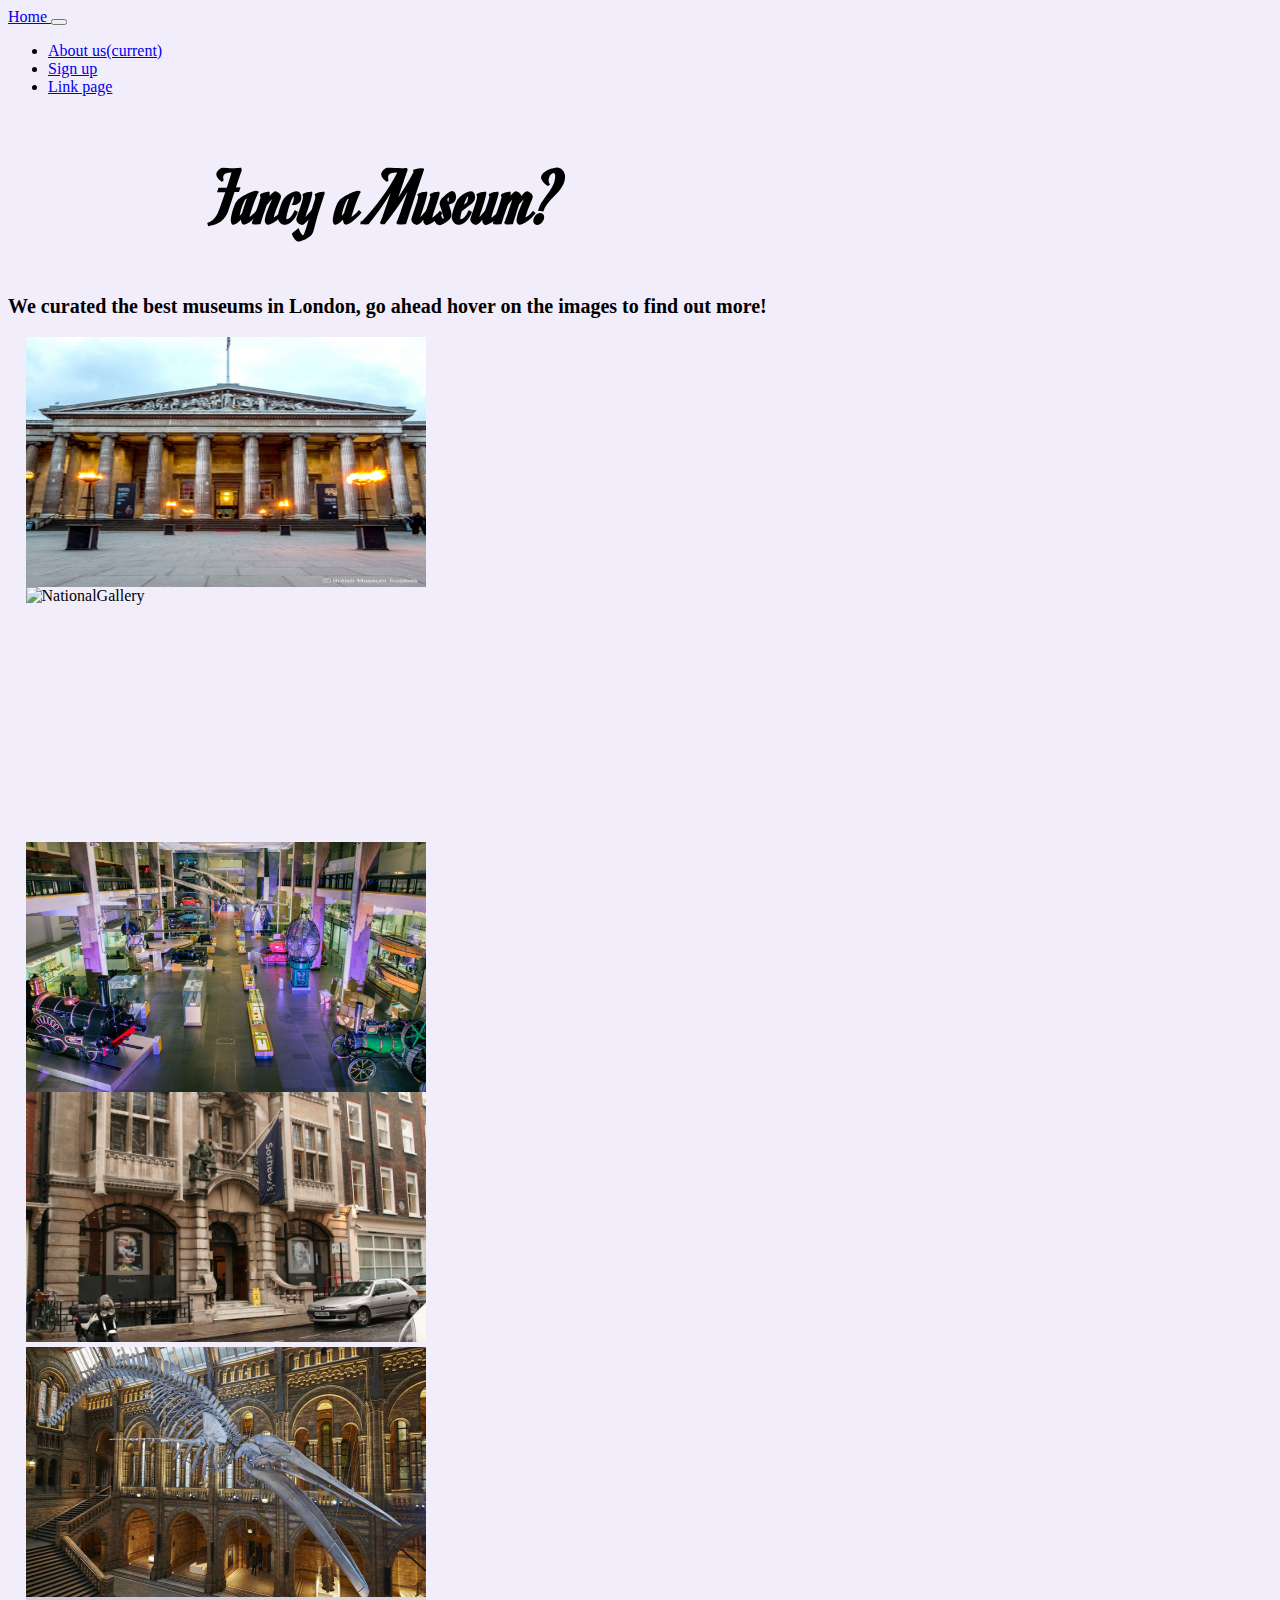
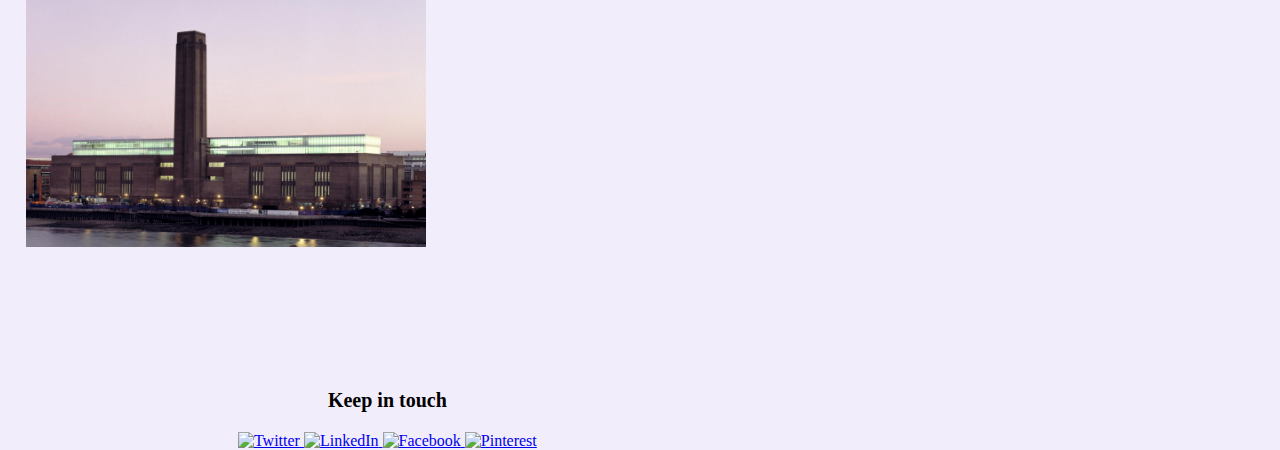
==== index.html @ 2abd31d6 "working version" ====
<!DOCTYPE html>
<html lang="en">
<head>
  <meta charset="UTF-8">
  <meta name="viewport" content="width=device-width, initial-scale=1.0">
  <meta http-equiv="X-UA-Compatible" content="ie=edge">
  <title>Document</title>
  <link href="https://fonts.googleapis.com/css?family=Romanesco" rel="stylesheet">
  <link rel="stylesheet" href="https://stackpath.bootstrapcdn.com/bootstrap/4.1.3/css/bootstrap.min.css" integrity="sha384-MCw98/SFnGE8fJT3GXwEOngsV7Zt27NXFoaoApmYm81iuXoPkFOJwJ8ERdknLPMO" crossorigin="anonymous">
  <link rel="stylesheet" href="./main.css" rel="stylesheet">
</head>

<body>
  <nav class="navbar navbar-expand-lg navbar-light bg-light">
    <a class="navbar-brand" href="index.html"> Home </a>
    <button class="navbar-toggler" type="button" data-toggle="collapse" data-target="#navbarNav" aria-controls="navbarNav" aria-expanded="false" aria-label="Toggle navigation">
      <span class="navbar-toggler-icon"></span>
    </button>
    <div class="collapse navbar-collapse" id="navbarNav">
      <ul class="navbar-nav">
        <li class="nav-item active">
          <a class="nav-link" href="Aboutus.html"> About us<span class="sr-only">(current)</span></a>
        </li>
        <li class="nav-item">
          <a class="nav-link" href="Signup.html"> Sign up</a>
        </li>
        <li class="nav-item">
          <a class="nav-link" href="Linkpage.html">Link page</a>
        </li>
      </ul>
    </div>
  </nav>
  <div>
    <h1 class="h1"> Fancy a Museum? </h1>
    <h2 class="h2"> We curated the best museums in London, go ahead hover on the images to find out more!</h2>
  </div>
  <div class="row">
    <div class="column">
      <div class="container">
        <img src="Images/Britishmuseum.jpg" alt="BrtitishMuseum" class="image" style="width:400px;height:250px">
        <div class="overlay">
          <div class="text">
            <p>British Museum: Africa, Oceania, the Americas, Egypt (including mummies), Greece</p>
          </div>
        </div>
      </div>
      <div class="container">
        <img src="Images/Nationalgallery.jpg" alt="NationalGallery" class="image" style="width:400px;height:250px">
        <div class="overlay">
          <div class="text">
            <p> British National Gallery: Courtault Impressionists from Manet to Cézanne, classical paintings</p>
          </div>
        </div>
      </div>
    </div>
    <div class="column">
      <div class="container">
        <img src="Images/Sciencemuseum.jpg" alt="sciencemuseum" class="image" style="width:400px;height:250px">
        <div class="overlay">
          <div class="text">
            <p>Science Museum: The Sun, Living with our star</p>
          </div>
        </div>
      </div>
      <div class="container">
        <img src="Images/Sothebys.jpg" alt="Sothebys" class="image" style="width:400px;height:250px">
        <div class="overlay">
          <div class="text">
            <p>Did you know that Sothebys shows its upcoming auctionned pieces? The current pieces exhibited are fine jewellery worth millions! </p>
          </div>
        </div>
      </div>
    </div>
    <div class="column">
      <div class="container">
        <img src="Images/Nationalhistory.jpg" alt="NationalHistory" class="image" style="width:400px;height:250px">
        <div class="overlay">
          <div class="text">
            <p>Top Right</p>
          </div>
        </div>
      </div>
      <div class="container">
        <img src="Images/Tatemodern.jpg" alt="TateModern" class="image" style="width:400px;height:250px">
        <div class="overlay">
          <div class="text">
            <p>Bottom Right</p>
          </div>
        </div>
      </div>
    </div>
</div>


  <div class=footer>
    <h3 class="textfooter">  Keep in touch </h3>
    <a href="https://twitter.com">
    <img title="Twitter" alt="Twitter" src="https://socialmediawidgets.files.wordpress.com/2014/03/01_twitter1.png" width="55" height="55" />
    </a>
    <a href="https://linkedin.com">
    <img title="LinkedIn" alt="LinkedIn" src="https://socialmediawidgets.files.wordpress.com/2014/03/07_linkedin1.png" width="55" height="55" />
    </a>
    <a href="https://facebook.com">
    <img title="Facebook" alt="Facebook" src="https://socialmediawidgets.files.wordpress.com/2014/03/02_facebook1.png" width="55" height="55" />
    </a>
    <a href="https://pinterest.com">
    <img title="Pinterest" alt="Pinterest" src="https://socialmediawidgets.files.wordpress.com/2014/03/13_pinterest1.png" width="55" height="55" />
    </a>
  </div>
</body>
</html>
---- main.css ----
html {
  min-height: 100%;
  overflow-y: scroll; overflow-x:hidden;
}
body {
   position: absolute;
   background-color: #f2edfb;
}
h1{
  text-align: center;
  font-family: 'Romanesco', cursive !important;
  font-size: 80px !important;
}
h2{
  text-align: center;
  font-size: 20px !important;
}

.links{
  font-size: 100px !important;
  font-family: Romanesco,cursive !important;
  color: black;
  text-align: center;
  padding: 20px;
}

.div1{
  text-align: center;
}
.div2{
  text-align: center;
}
.britishmuseum{
  font-size: 20px;
}

.nationalgallery{
  font-size: 20px
}
.tatemuseum{
  font-size: 20px
}
.sothebys{
  font-size: 20px
}
.sciencemuseum{
  font-size: 20px
}
.nationalhistory{
  font-size: 20px
}

.row{
  padding-bottom: 200px;
  margin-left:15px;
  margin-right: 100px;
}
.column{
  margin: auto;
  padding: 2.5px;
}
.column2{
  margin: auto;
  padding: 2.5px;
}

.footer {
  position: absolute;
  left: 0;
  bottom: 0;
  width: 100%;
  color: white;
  text-align: center;
}

.textfooter {
  text-align: center;
  color: black;
  font-size: 20px;
}

.div2 {
  padding-bottom: 200px;
}
.linkbody{
margin:0px;
padding:0px;
width:100%;
background-color: #dfd4e2
}

.container {
  position: relative;
}

.image {
  display: block;
  width: 100%;
  height: auto;
}

.overlay {
  position: absolute;
  top: 0;
  bottom: 0;
  left: 0;
  right: 0;
  height: 100%;
  width: 100%;
  opacity: 0;
  transition: .5s ease;
  background-color: #f2edfb;
}

.container:hover .overlay {
  opacity: 1;
}

.text {
  color: black;
  font-size: 20px;
  position: absolute;
  top: 50%;
  left: 50%;
  -webkit-transform: translate(-50%, -50%);
  -ms-transform: translate(-50%, -50%);
  transform: translate(-50%, -50%);
  text-align: center;

  .aboutus{
    background-color: ##ebcdf1;
  }

  .Judith {
     float: left;
     width: 50%;
     height: 100%;
     box-sizing: border-box;
     background-color: #ebcdf1;
     padding: 50px;
  }

  .Eve {
     float: left;
     width: 50%;
    height: 100%;
    box-sizing: border-box;
    background-color: #ebcdf1;
    padding: 50px;
  }

  .imgj {
    display: block;
    margin-left: auto;
    margin-right: auto;
    background-color: #ebcdf1;
  }

  .imge {
    display: block;
    margin-left: auto;
    margin-right: auto;
  }

  .team{
    background-color: ##ebcdf1;
  }

  .textj !important{
    margin-left: 120px;
    text-align: center;
    font-size: 15px;
  }

  .texttop{
    padding: 100px;
    text-align: center;
    font-size: 25px;
    }
  .texte !important{
    margin-left: 120;
    text-align: center;
    font-size: 15px;
  }
  .newsletter{
    background-color: ##ebcdf1;
  }

  .newstext{
    padding: 50px;
    text-align: center;
    font-size: 25px;
  }

.footer2 {
  padding:200px;
}
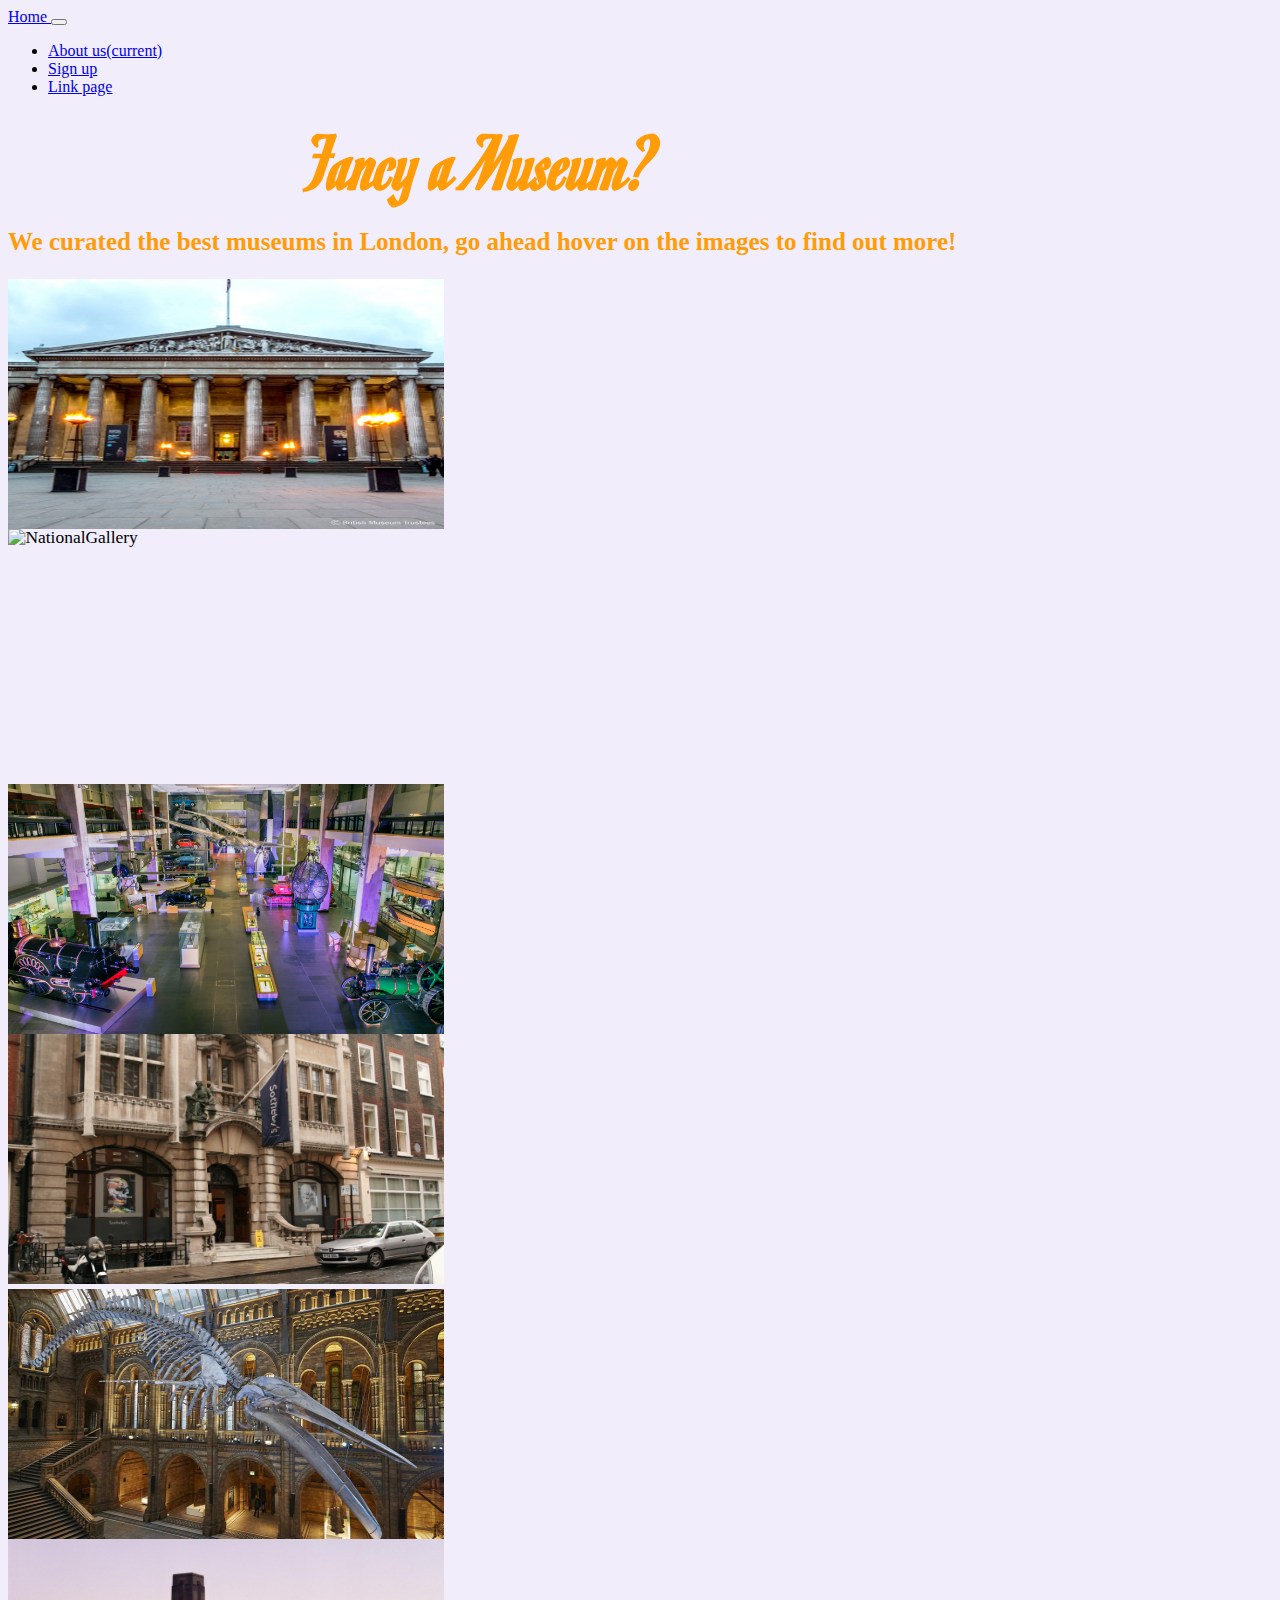
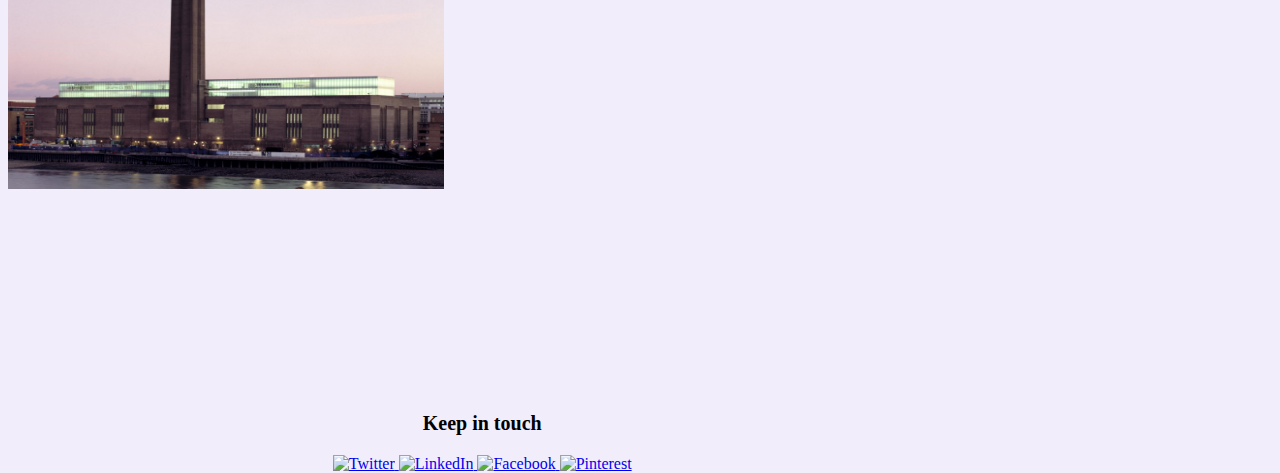
==== commit 797d4b91: "changes to main css + video added to link page" ====
--- a/index.html
+++ b/index.html
@@ -40,7 +40,7 @@
         <img src="Images/Britishmuseum.jpg" alt="BrtitishMuseum" class="image" style="width:400px;height:250px">
         <div class="overlay">
           <div class="text">
-            <p>British Museum: Africa, Oceania, the Americas, Egypt (including mummies), Greece</p>
+            <p>British Museum: Africa, Oceania, the Americas, Egypt (including mummies), Greece. Head to our links page to find out more!</p>
           </div>
         </div>
       </div>
@@ -48,7 +48,7 @@
         <img src="Images/Nationalgallery.jpg" alt="NationalGallery" class="image" style="width:400px;height:250px">
         <div class="overlay">
           <div class="text">
-            <p> British National Gallery: Courtault Impressionists from Manet to Cézanne, classical paintings</p>
+            <p> British National Gallery: Courtault Impressionists from Manet to Cézanne, classical paintings. Head to our links page to find out more!</p>
           </div>
         </div>
       </div>
@@ -58,7 +58,7 @@
         <img src="Images/Sciencemuseum.jpg" alt="sciencemuseum" class="image" style="width:400px;height:250px">
         <div class="overlay">
           <div class="text">
-            <p>Science Museum: The Sun, Living with our star</p>
+            <p>You like science or maybe you're curious? Sounds like the Science Museum is for you. Check out their latest exhibition: The Sun, Living with our star. Head to our links page to find out more!</p>
           </div>
         </div>
       </div>
@@ -66,7 +66,7 @@
         <img src="Images/Sothebys.jpg" alt="Sothebys" class="image" style="width:400px;height:250px">
         <div class="overlay">
           <div class="text">
-            <p>Did you know that Sothebys shows its upcoming auctionned pieces? The current pieces exhibited are fine jewellery worth millions! </p>
+            <p>Did you know that Sothebys shows its upcoming auctionned pieces? The current pieces exhibited is fine jewellery worth millions! Head to our links page to find out more! </p>
           </div>
         </div>
       </div>
@@ -76,7 +76,7 @@
         <img src="Images/Nationalhistory.jpg" alt="NationalHistory" class="image" style="width:400px;height:250px">
         <div class="overlay">
           <div class="text">
-            <p>Top Right</p>
+            <p>The National History is great for the people who are passionate about natural science! They have one of the largest collection of fossils and skeletons, including a whale skeletton and two giraffes. Head to our links page to find out more!</p>
           </div>
         </div>
       </div>
@@ -84,7 +84,7 @@
         <img src="Images/Tatemodern.jpg" alt="TateModern" class="image" style="width:400px;height:250px">
         <div class="overlay">
           <div class="text">
-            <p>Bottom Right</p>
+            <p>Although comtemporary art is not everyone's cup of tea, the Tate modern offers a wide range of exhbitions of sculptures, media, photography or paintings! Head to our links page to find out more! </p>
           </div>
         </div>
       </div>
--- a/main.css
+++ b/main.css
@@ -6,16 +6,21 @@
    position: absolute;
    background-color: #f2edfb;
 }
-h1{
-  text-align: center;
-  font-family: 'Romanesco', cursive !important;
-  font-size: 80px !important;
-}
-h2{
-  text-align: center;
-  font-size: 20px !important;
-}
-
+h1 {
+  text-align: center;
+  margin-top: 20px;
+  margin-bottom: 20px;
+font-family: 'Romanesco', cursive !important;
+font-size: 80px !important;
+color: #ff9c07;
+}
+
+h2 {
+  text-align: center;
+  margin-top: 20px;
+font-size: 25px !important;
+color: #ff9c07;
+}
 .links{
   font-size: 100px !important;
   font-family: Romanesco,cursive !important;
@@ -86,7 +91,7 @@
 margin:0px;
 padding:0px;
 width:100%;
-background-color: #dfd4e2
+background-color: #f2edfb;
 }
 
 .container {
@@ -96,6 +101,7 @@
 .image {
   display: block;
   width: 100%;
+  transform: scaleX(1.09);
   height: auto;
 }
 
@@ -110,6 +116,7 @@
   opacity: 0;
   transition: .5s ease;
   background-color: #f2edfb;
+  transform: ScaleX(1.02)
 }
 
 .container:hover .overlay {
@@ -117,8 +124,8 @@
 }
 
 .text {
-  color: black;
-  font-size: 20px;
+  color: orange;
+  font-size: 15px;
   position: absolute;
   top: 50%;
   left: 50%;
@@ -126,72 +133,97 @@
   -ms-transform: translate(-50%, -50%);
   transform: translate(-50%, -50%);
   text-align: center;
-
-  .aboutus{
-    background-color: ##ebcdf1;
-  }
-
-  .Judith {
-     float: left;
-     width: 50%;
-     height: 100%;
-     box-sizing: border-box;
-     background-color: #ebcdf1;
-     padding: 50px;
-  }
-
-  .Eve {
-     float: left;
-     width: 50%;
-    height: 100%;
-    box-sizing: border-box;
-    background-color: #ebcdf1;
-    padding: 50px;
-  }
-
-  .imgj {
-    display: block;
-    margin-left: auto;
-    margin-right: auto;
-    background-color: #ebcdf1;
-  }
-
-  .imge {
-    display: block;
-    margin-left: auto;
-    margin-right: auto;
-  }
-
-  .team{
-    background-color: ##ebcdf1;
-  }
-
-  .textj !important{
-    margin-left: 120px;
-    text-align: center;
-    font-size: 15px;
-  }
-
-  .texttop{
-    padding: 100px;
-    text-align: center;
-    font-size: 25px;
-    }
-  .texte !important{
-    margin-left: 120;
-    text-align: center;
-    font-size: 15px;
-  }
-  .newsletter{
-    background-color: ##ebcdf1;
-  }
-
-  .newstext{
-    padding: 50px;
-    text-align: center;
-    font-size: 25px;
-  }
-
-.footer2 {
-  padding:200px;
-}
+}
+
+.video {
+  margin-left: 420px;
+}
+
+.textice {
+  color: black;
+}
+.team{
+  background-color: #ebcdf1;
+  padding-bottom: 10px;
+
+}
+
+
+.textj{
+  margin-left: 120px;
+  text-align: center;
+  font-size: 15px;
+}
+
+.texte{
+  margin-left: 120;
+  text-align: center;
+  font-size: 15px;
+}
+
+.texttop{
+  padding: 100px;
+  text-align: center;
+  font-size: 25px;
+}
+
+.footer {
+ position: relative;
+ left: 0;
+ bottom: 0;
+ width: 100%;
+ color: white;
+ text-align: center;
+}
+
+.textfooter {
+  color: black;
+
+}
+
+.newsletter {
+background-color: #f2edfb;
+}
+
+.newstext{
+  padding: 50px;
+  text-align: center;
+  font-size: 25px;
+}
+.form{
+  margin-bottom: 20px;
+}
+.Judith {
+   float: left;
+   width: 50%;
+   height: 100%;
+   box-sizing: border-box;
+   background-color: #ebcdf1;
+   padding: 50px;
+}
+
+.Eve {
+   float: left;
+   width: 50%;
+  height: 100%;
+  box-sizing: border-box;
+  background-color: #ebcdf1;
+  padding: 50px;
+}
+
+.imgj {
+  display: block;
+  margin-left: auto;
+  margin-right: auto;
+  background-color: #ebcdf1;
+}
+
+.imge {
+  display: block;
+  margin-left: auto;
+  margin-right: auto;
+}
+
+.aboutus{
+  background-color: #f2edfb;
+}
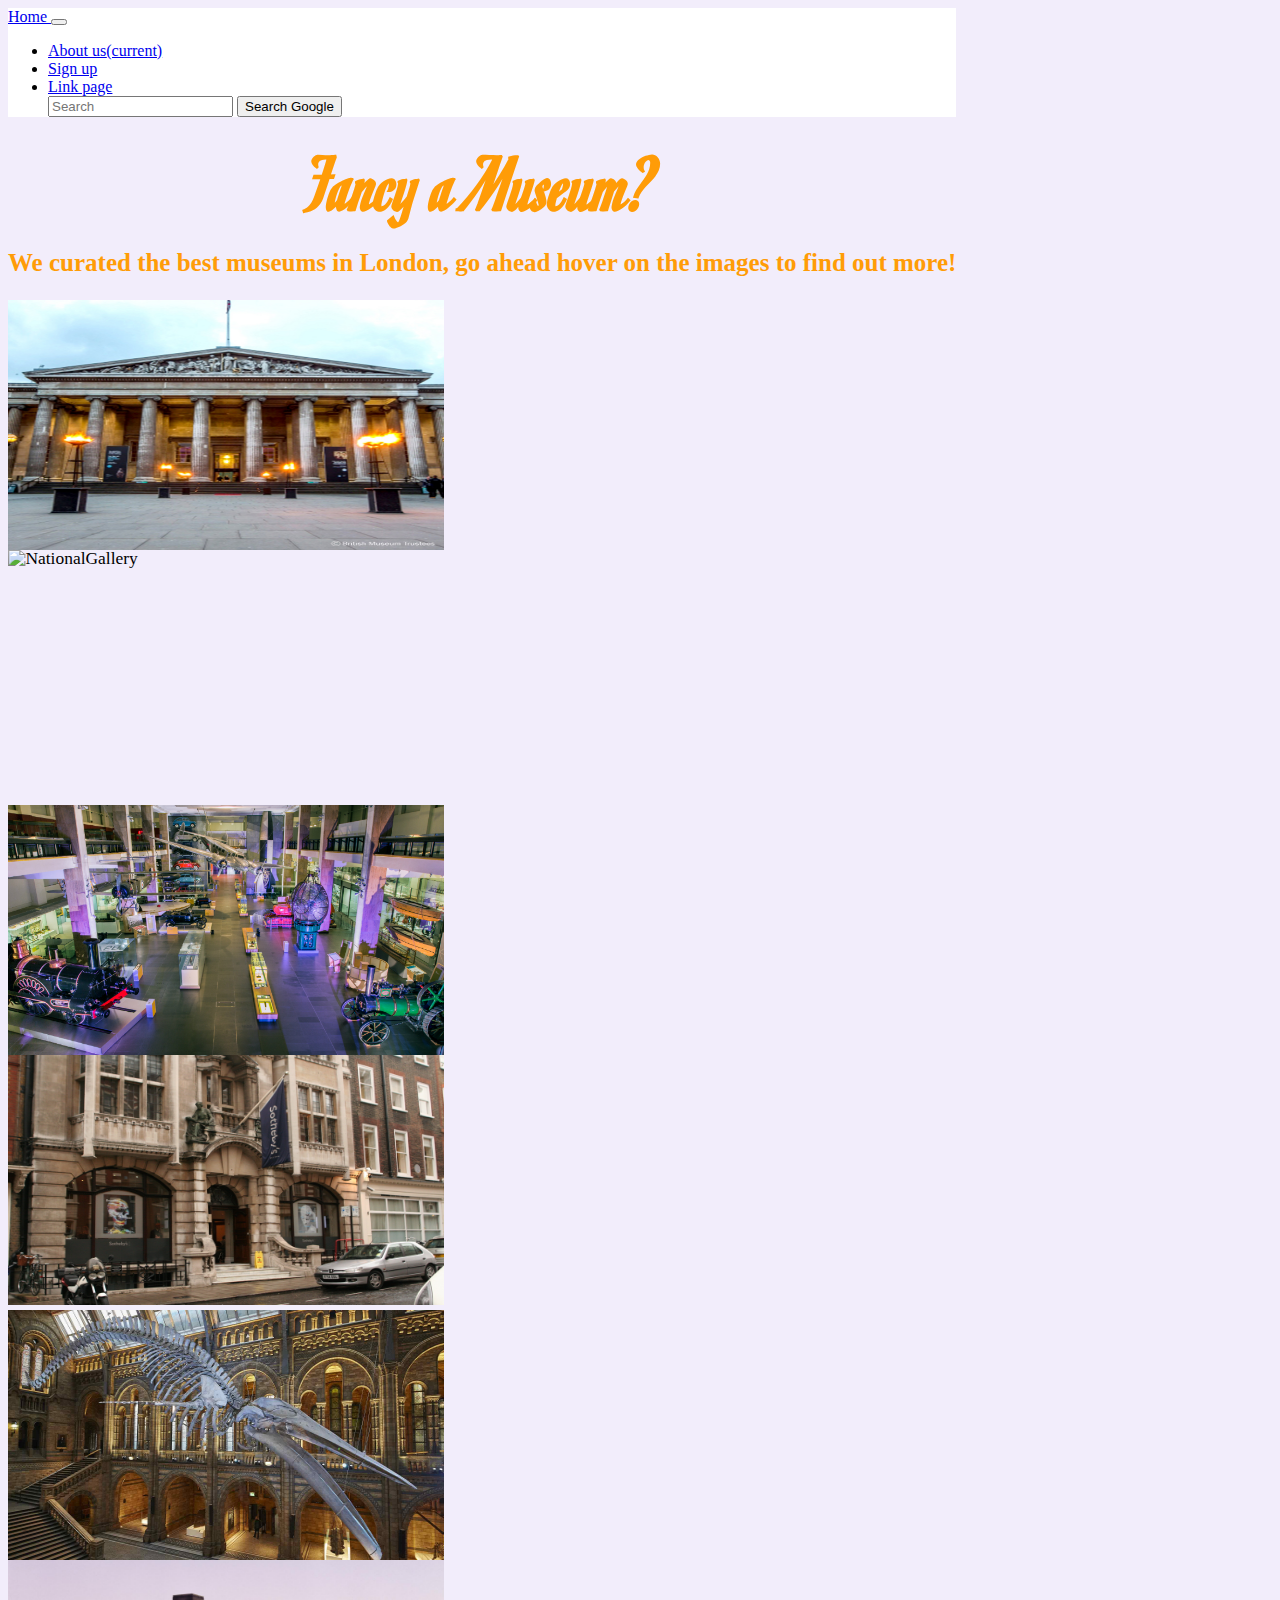
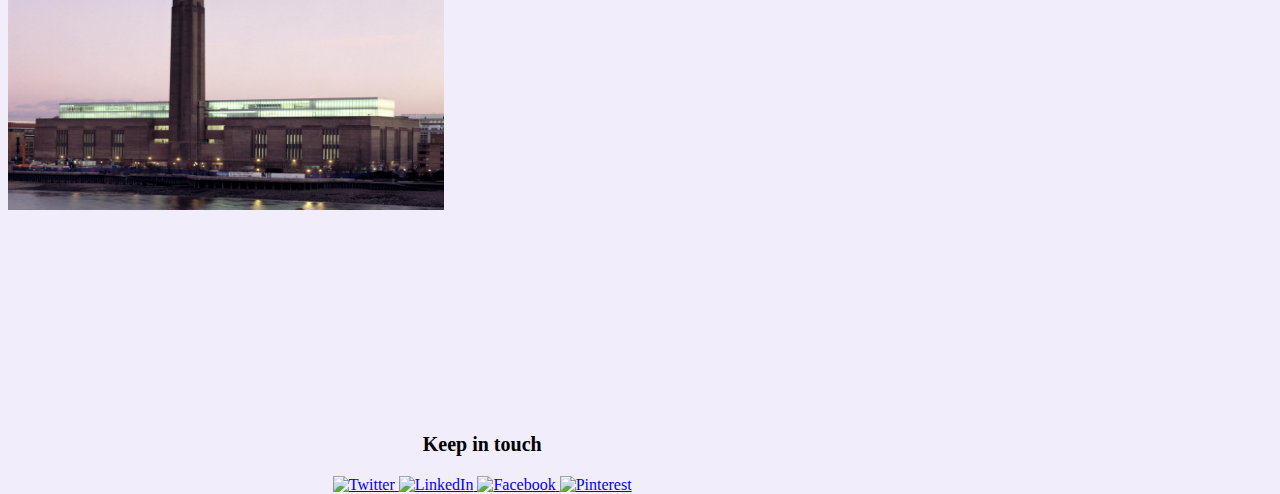
==== commit 25c04cb1: "google search button" ====
--- a/index.html
+++ b/index.html
@@ -6,6 +6,7 @@
   <meta http-equiv="X-UA-Compatible" content="ie=edge">
   <title>Document</title>
   <link href="https://fonts.googleapis.com/css?family=Romanesco" rel="stylesheet">
+  <script src="./js/jquery-3.3.1.min.js" charset="utf-8"></script>
   <link rel="stylesheet" href="https://stackpath.bootstrapcdn.com/bootstrap/4.1.3/css/bootstrap.min.css" integrity="sha384-MCw98/SFnGE8fJT3GXwEOngsV7Zt27NXFoaoApmYm81iuXoPkFOJwJ8ERdknLPMO" crossorigin="anonymous">
   <link rel="stylesheet" href="./main.css" rel="stylesheet">
 </head>
@@ -27,6 +28,10 @@
         <li class="nav-item">
           <a class="nav-link" href="Linkpage.html">Link page</a>
         </li>
+        <form class="form-inline my-2 my-lg-0">
+          <input id="googleSearchInput" class="form-control mr-sm-2" type="text" placeholder="Search" aria-label="Search">
+          <button id="googleSearchBtn" class="btn btn-outline-success my-2 my-sm-0" type="submit">Search Google</button>
+        </form>
       </ul>
     </div>
   </nav>
--- a/main.css
+++ b/main.css
@@ -20,6 +20,10 @@
   margin-top: 20px;
 font-size: 25px !important;
 color: #ff9c07;
+}
+
+.navbar {
+  background: white;
 }
 .links{
   font-size: 100px !important;
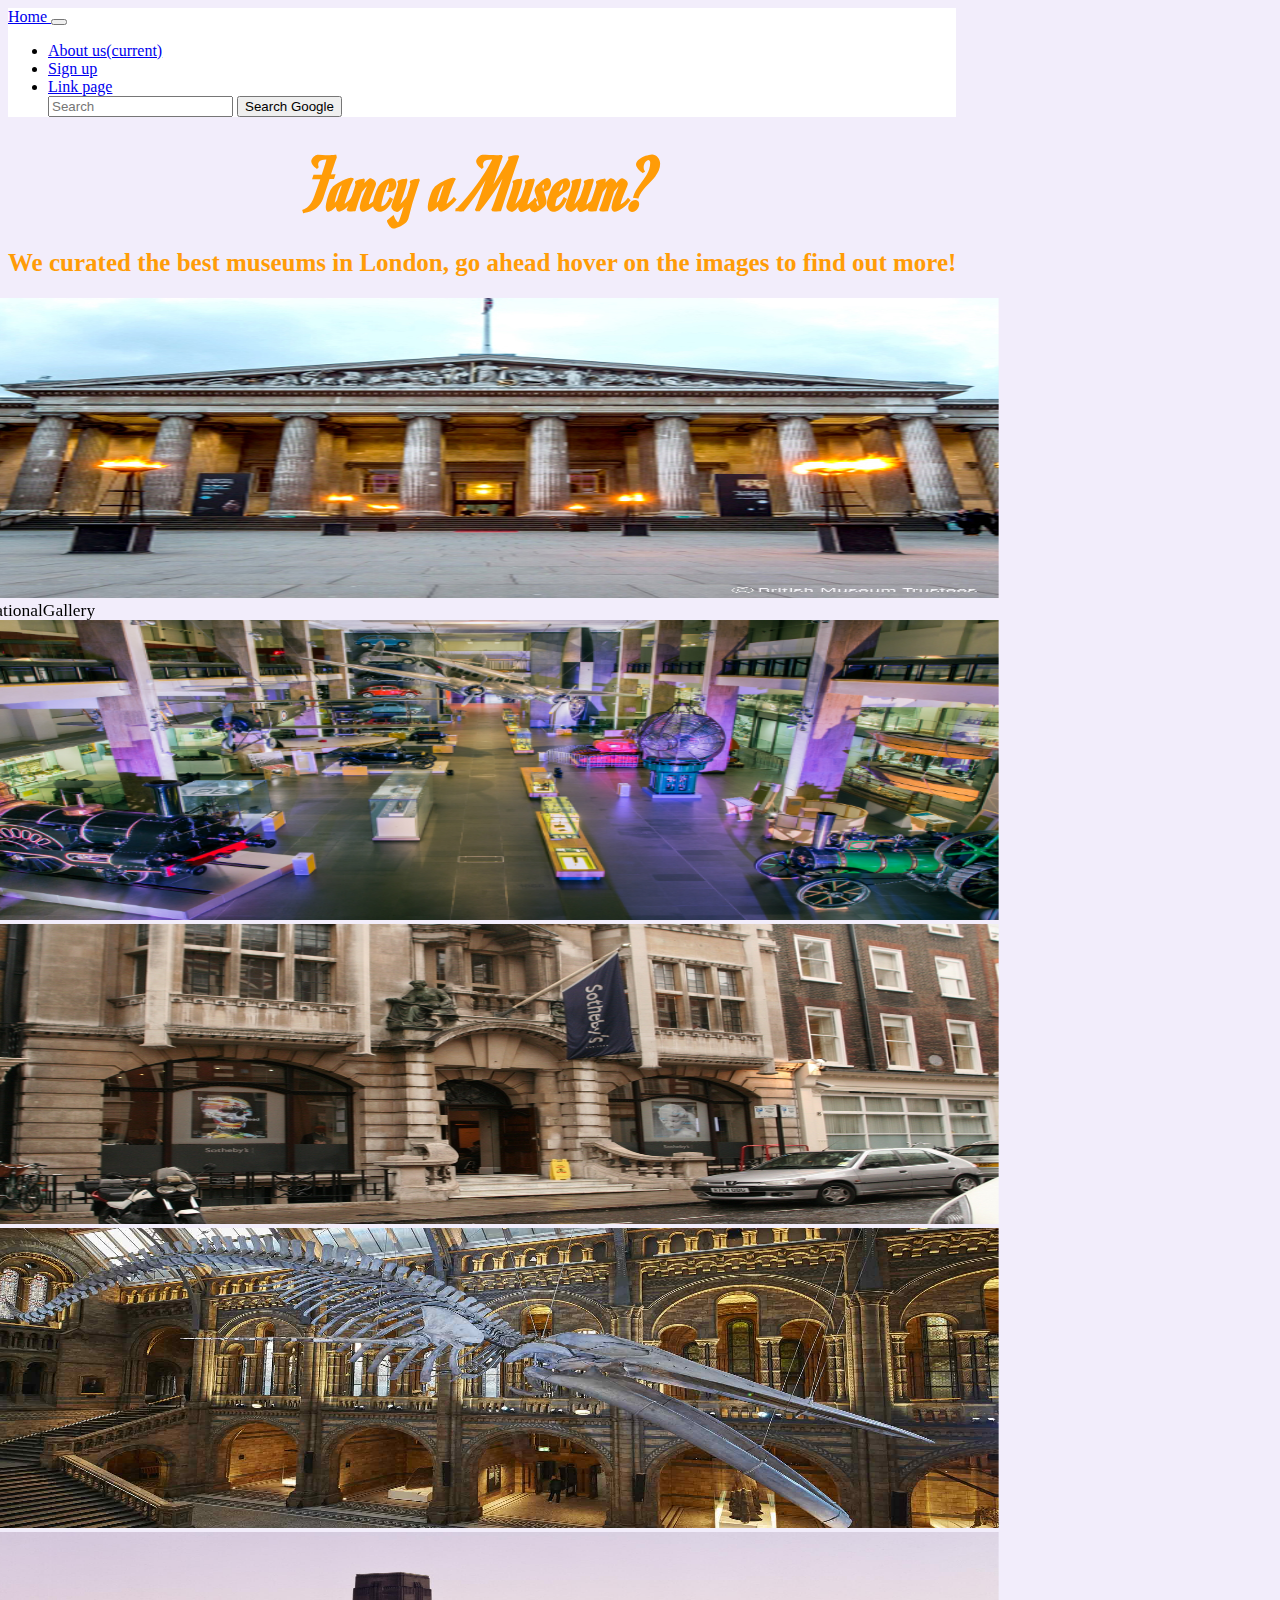
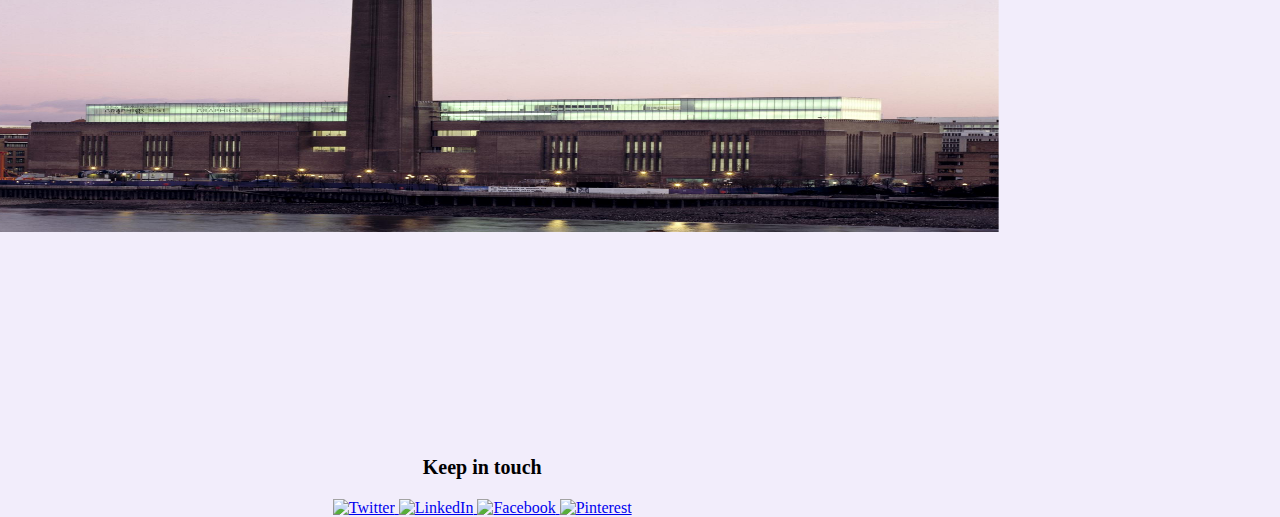
==== commit d5840931: "right border fixed" ====
--- a/index.html
+++ b/index.html
@@ -5,14 +5,15 @@
   <meta name="viewport" content="width=device-width, initial-scale=1.0">
   <meta http-equiv="X-UA-Compatible" content="ie=edge">
   <title>Document</title>
+  <script src="js/jquery-3.3.1.min.js" charset="utf-8"></script>
   <link href="https://fonts.googleapis.com/css?family=Romanesco" rel="stylesheet">
-  <script src="./js/jquery-3.3.1.min.js" charset="utf-8"></script>
   <link rel="stylesheet" href="https://stackpath.bootstrapcdn.com/bootstrap/4.1.3/css/bootstrap.min.css" integrity="sha384-MCw98/SFnGE8fJT3GXwEOngsV7Zt27NXFoaoApmYm81iuXoPkFOJwJ8ERdknLPMO" crossorigin="anonymous">
   <link rel="stylesheet" href="./main.css" rel="stylesheet">
+  <script src="js/app.js" charset="utf-8"></script>
 </head>
 
 <body>
-  <nav class="navbar navbar-expand-lg navbar-light bg-light">
+  <nav id="navbarnav" class="navbar navbar-expand-lg navbar-light bg-light">
     <a class="navbar-brand" href="index.html"> Home </a>
     <button class="navbar-toggler" type="button" data-toggle="collapse" data-target="#navbarNav" aria-controls="navbarNav" aria-expanded="false" aria-label="Toggle navigation">
       <span class="navbar-toggler-icon"></span>
@@ -39,54 +40,50 @@
     <h1 class="h1"> Fancy a Museum? </h1>
     <h2 class="h2"> We curated the best museums in London, go ahead hover on the images to find out more!</h2>
   </div>
-  <div class="row">
-    <div class="column">
-      <div class="container">
-        <img src="Images/Britishmuseum.jpg" alt="BrtitishMuseum" class="image" style="width:400px;height:250px">
+  <div class="container-fluid">
+    <div class="row">
+      <div class="col-4 image" style="margin:auto">
+        <img src="Images/Britishmuseum.jpg" alt="BrtitishMuseum" class="img-fluid" style="height:300px;width:100%;">
         <div class="overlay">
           <div class="text">
             <p>British Museum: Africa, Oceania, the Americas, Egypt (including mummies), Greece. Head to our links page to find out more!</p>
           </div>
         </div>
       </div>
-      <div class="container">
-        <img src="Images/Nationalgallery.jpg" alt="NationalGallery" class="image" style="width:400px;height:250px">
+      <div class="col-4 image" style="margin:auto">
+        <img src="Images/Nationalgallery.jpg" alt="NationalGallery" class="img-fluid" style="height:300px;width:100%;">
         <div class="overlay">
           <div class="text">
             <p> British National Gallery: Courtault Impressionists from Manet to Cézanne, classical paintings. Head to our links page to find out more!</p>
           </div>
         </div>
       </div>
-    </div>
-    <div class="column">
-      <div class="container">
-        <img src="Images/Sciencemuseum.jpg" alt="sciencemuseum" class="image" style="width:400px;height:250px">
+      <div class="col-4 image" style="margin:auto">
+        <img src="Images/Sciencemuseum.jpg" alt="sciencemuseum" class="img-fluid" style="height:300px;width:100%;">
         <div class="overlay">
           <div class="text">
             <p>You like science or maybe you're curious? Sounds like the Science Museum is for you. Check out their latest exhibition: The Sun, Living with our star. Head to our links page to find out more!</p>
           </div>
         </div>
       </div>
-      <div class="container">
-        <img src="Images/Sothebys.jpg" alt="Sothebys" class="image" style="width:400px;height:250px">
+      <div class="col-4 image" style="margin:auto">
+        <img src="Images/Sothebys.jpg" alt="Sothebys" class="img-fluid" style="height:300px;width:100%;">
         <div class="overlay">
           <div class="text">
             <p>Did you know that Sothebys shows its upcoming auctionned pieces? The current pieces exhibited is fine jewellery worth millions! Head to our links page to find out more! </p>
           </div>
         </div>
       </div>
-    </div>
-    <div class="column">
-      <div class="container">
-        <img src="Images/Nationalhistory.jpg" alt="NationalHistory" class="image" style="width:400px;height:250px">
+      <div class="col-4 image" style="margin:auto">
+        <img src="Images/Nationalhistory.jpg" alt="NationalHistory" class="img-fluid" style="height:300px;width:100%;">
         <div class="overlay">
           <div class="text">
             <p>The National History is great for the people who are passionate about natural science! They have one of the largest collection of fossils and skeletons, including a whale skeletton and two giraffes. Head to our links page to find out more!</p>
           </div>
         </div>
       </div>
-      <div class="container">
-        <img src="Images/Tatemodern.jpg" alt="TateModern" class="image" style="width:400px;height:250px">
+      <div class="col-4 image" style="margin:auto">
+        <img src="Images/Tatemodern.jpg" alt="TateModern" class="img-fluid" style="height:300px;width:100%;">
         <div class="overlay">
           <div class="text">
             <p>Although comtemporary art is not everyone's cup of tea, the Tate modern offers a wide range of exhbitions of sculptures, media, photography or paintings! Head to our links page to find out more! </p>
@@ -94,22 +91,22 @@
         </div>
       </div>
     </div>
-</div>
+  </div>
 
 
   <div class=footer>
     <h3 class="textfooter">  Keep in touch </h3>
     <a href="https://twitter.com">
-    <img title="Twitter" alt="Twitter" src="https://socialmediawidgets.files.wordpress.com/2014/03/01_twitter1.png" width="55" height="55" />
+      <img title="Twitter" alt="Twitter" src="https://socialmediawidgets.files.wordpress.com/2014/03/01_twitter1.png" width="55" height="55" />
     </a>
     <a href="https://linkedin.com">
-    <img title="LinkedIn" alt="LinkedIn" src="https://socialmediawidgets.files.wordpress.com/2014/03/07_linkedin1.png" width="55" height="55" />
+      <img title="LinkedIn" alt="LinkedIn" src="https://socialmediawidgets.files.wordpress.com/2014/03/07_linkedin1.png" width="55" height="55" />
     </a>
     <a href="https://facebook.com">
-    <img title="Facebook" alt="Facebook" src="https://socialmediawidgets.files.wordpress.com/2014/03/02_facebook1.png" width="55" height="55" />
+      <img title="Facebook" alt="Facebook" src="https://socialmediawidgets.files.wordpress.com/2014/03/02_facebook1.png" width="55" height="55" />
     </a>
     <a href="https://pinterest.com">
-    <img title="Pinterest" alt="Pinterest" src="https://socialmediawidgets.files.wordpress.com/2014/03/13_pinterest1.png" width="55" height="55" />
+      <img title="Pinterest" alt="Pinterest" src="https://socialmediawidgets.files.wordpress.com/2014/03/13_pinterest1.png" width="55" height="55" />
     </a>
   </div>
 </body>
--- a/main.css
+++ b/main.css
@@ -22,8 +22,8 @@
 color: #ff9c07;
 }
 
-.navbar {
-  background: white;
+#navbarnav{
+  background: white !important;
 }
 .links{
   font-size: 100px !important;
@@ -61,8 +61,8 @@
 
 .row{
   padding-bottom: 200px;
-  margin-left:15px;
-  margin-right: 100px;
+  /* margin-left:15px;
+  margin-right: 100px; */
 }
 .column{
   margin: auto;
@@ -115,15 +115,14 @@
   bottom: 0;
   left: 0;
   right: 0;
-  height: 100%;
+  height: 300px;
   width: 100%;
   opacity: 0;
   transition: .5s ease;
   background-color: #f2edfb;
-  transform: ScaleX(1.02)
-}
-
-.container:hover .overlay {
+}
+
+.image:hover .overlay {
   opacity: 1;
 }
 
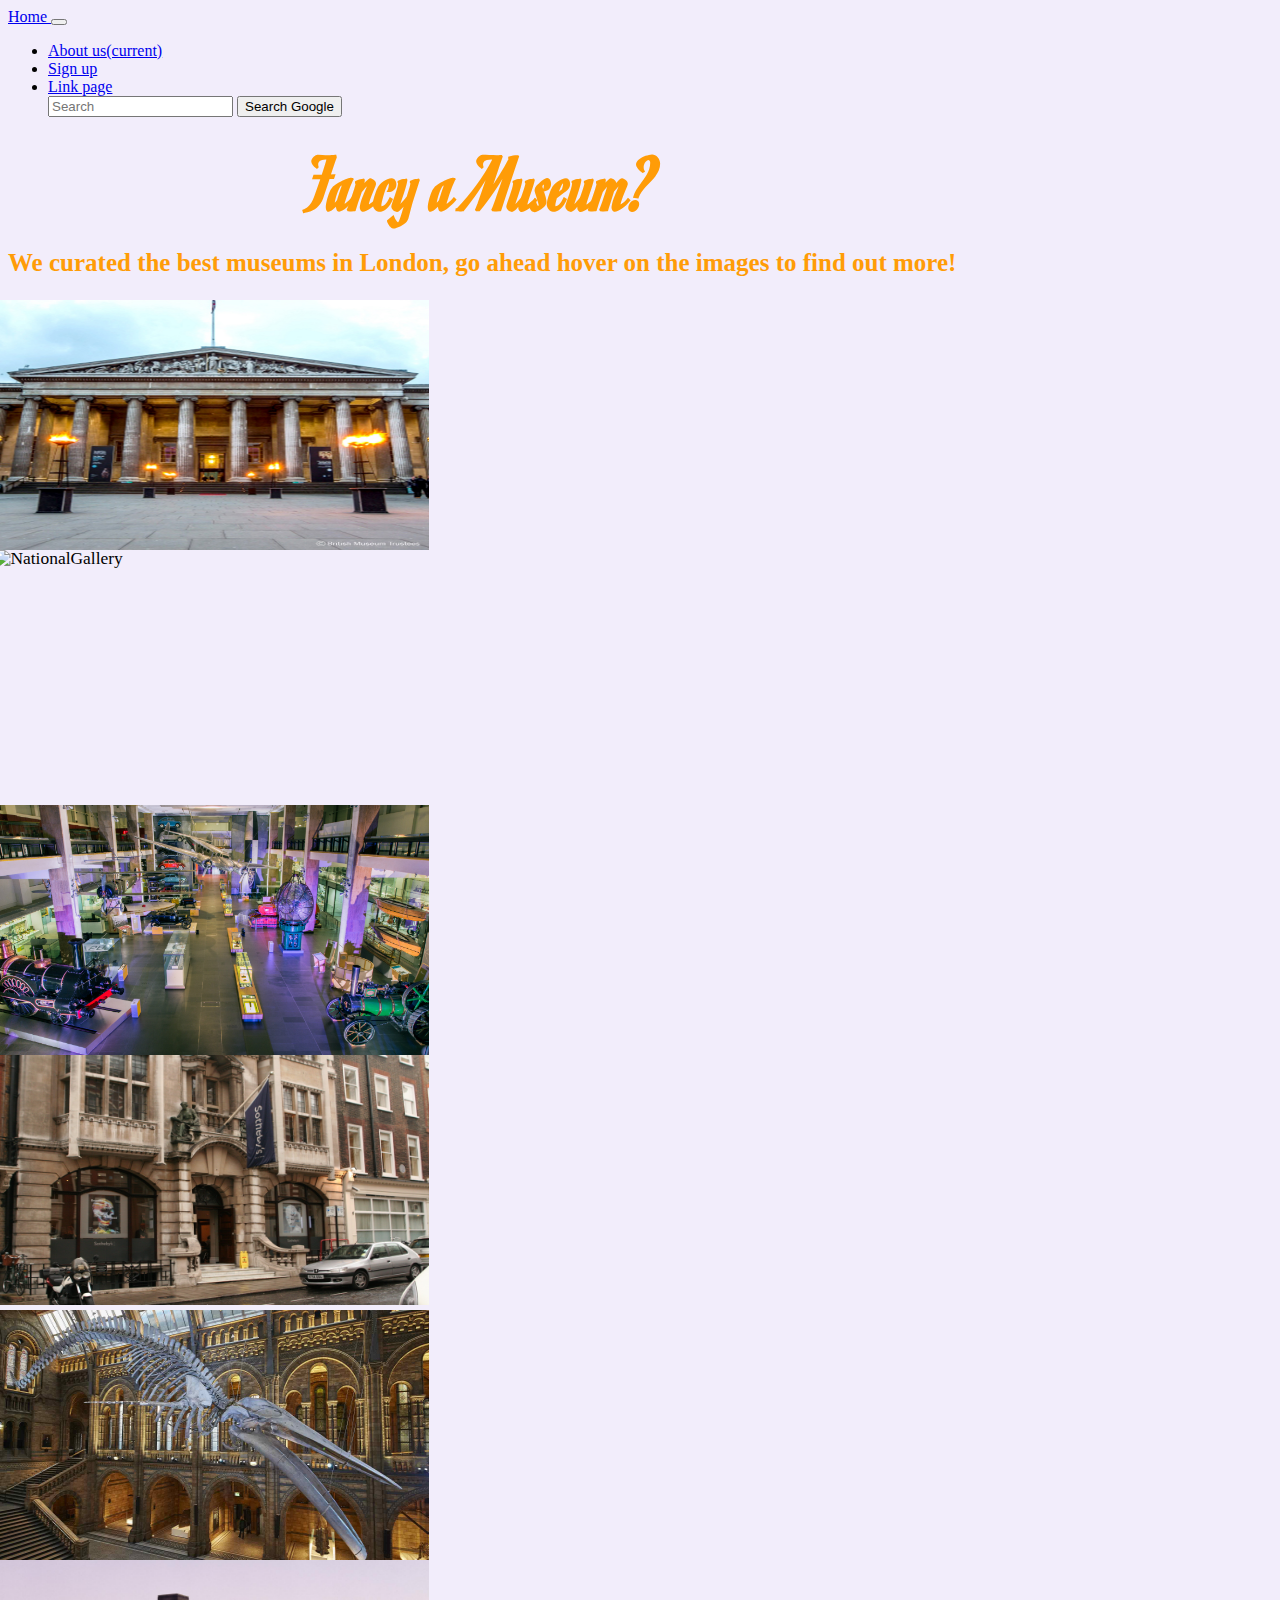
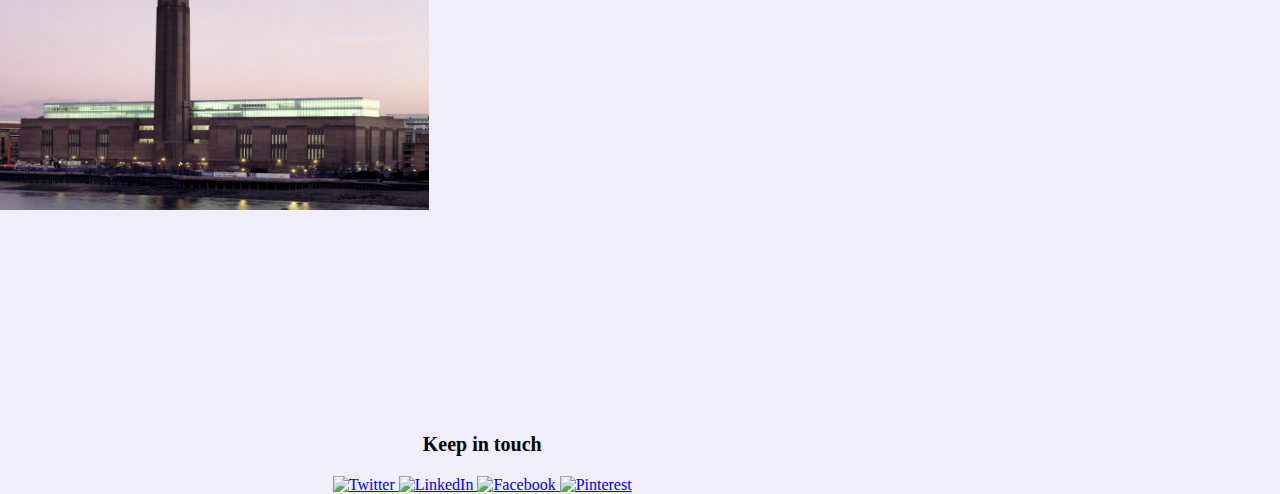
==== commit 3299932f: "rfb" ====
--- a/index.html
+++ b/index.html
@@ -5,15 +5,14 @@
   <meta name="viewport" content="width=device-width, initial-scale=1.0">
   <meta http-equiv="X-UA-Compatible" content="ie=edge">
   <title>Document</title>
-  <script src="js/jquery-3.3.1.min.js" charset="utf-8"></script>
   <link href="https://fonts.googleapis.com/css?family=Romanesco" rel="stylesheet">
+  <script src="./js/jquery-3.3.1.min.js" charset="utf-8"></script>
   <link rel="stylesheet" href="https://stackpath.bootstrapcdn.com/bootstrap/4.1.3/css/bootstrap.min.css" integrity="sha384-MCw98/SFnGE8fJT3GXwEOngsV7Zt27NXFoaoApmYm81iuXoPkFOJwJ8ERdknLPMO" crossorigin="anonymous">
   <link rel="stylesheet" href="./main.css" rel="stylesheet">
-  <script src="js/app.js" charset="utf-8"></script>
 </head>
 
 <body>
-  <nav id="navbarnav" class="navbar navbar-expand-lg navbar-light bg-light">
+  <nav class="navbar navbar-expand-lg navbar-light bg-light">
     <a class="navbar-brand" href="index.html"> Home </a>
     <button class="navbar-toggler" type="button" data-toggle="collapse" data-target="#navbarNav" aria-controls="navbarNav" aria-expanded="false" aria-label="Toggle navigation">
       <span class="navbar-toggler-icon"></span>
@@ -40,50 +39,54 @@
     <h1 class="h1"> Fancy a Museum? </h1>
     <h2 class="h2"> We curated the best museums in London, go ahead hover on the images to find out more!</h2>
   </div>
-  <div class="container-fluid">
-    <div class="row">
-      <div class="col-4 image" style="margin:auto">
-        <img src="Images/Britishmuseum.jpg" alt="BrtitishMuseum" class="img-fluid" style="height:300px;width:100%;">
+  <div class="row">
+    <div class="column">
+      <div class="container">
+        <img src="Images/Britishmuseum.jpg" alt="BrtitishMuseum" class="image" style="width:400px;height:250px">
         <div class="overlay">
           <div class="text">
             <p>British Museum: Africa, Oceania, the Americas, Egypt (including mummies), Greece. Head to our links page to find out more!</p>
           </div>
         </div>
       </div>
-      <div class="col-4 image" style="margin:auto">
-        <img src="Images/Nationalgallery.jpg" alt="NationalGallery" class="img-fluid" style="height:300px;width:100%;">
+      <div class="container">
+        <img src="Images/Nationalgallery.jpg" alt="NationalGallery" class="image" style="width:400px;height:250px">
         <div class="overlay">
           <div class="text">
             <p> British National Gallery: Courtault Impressionists from Manet to Cézanne, classical paintings. Head to our links page to find out more!</p>
           </div>
         </div>
       </div>
-      <div class="col-4 image" style="margin:auto">
-        <img src="Images/Sciencemuseum.jpg" alt="sciencemuseum" class="img-fluid" style="height:300px;width:100%;">
+    </div>
+    <div class="column">
+      <div class="container">
+        <img src="Images/Sciencemuseum.jpg" alt="sciencemuseum" class="image" style="width:400px;height:250px">
         <div class="overlay">
           <div class="text">
             <p>You like science or maybe you're curious? Sounds like the Science Museum is for you. Check out their latest exhibition: The Sun, Living with our star. Head to our links page to find out more!</p>
           </div>
         </div>
       </div>
-      <div class="col-4 image" style="margin:auto">
-        <img src="Images/Sothebys.jpg" alt="Sothebys" class="img-fluid" style="height:300px;width:100%;">
+      <div class="container">
+        <img src="Images/Sothebys.jpg" alt="Sothebys" class="image" style="width:400px;height:250px">
         <div class="overlay">
           <div class="text">
             <p>Did you know that Sothebys shows its upcoming auctionned pieces? The current pieces exhibited is fine jewellery worth millions! Head to our links page to find out more! </p>
           </div>
         </div>
       </div>
-      <div class="col-4 image" style="margin:auto">
-        <img src="Images/Nationalhistory.jpg" alt="NationalHistory" class="img-fluid" style="height:300px;width:100%;">
+    </div>
+    <div class="column">
+      <div class="container">
+        <img src="Images/Nationalhistory.jpg" alt="NationalHistory" class="image" style="width:400px;height:250px">
         <div class="overlay">
           <div class="text">
             <p>The National History is great for the people who are passionate about natural science! They have one of the largest collection of fossils and skeletons, including a whale skeletton and two giraffes. Head to our links page to find out more!</p>
           </div>
         </div>
       </div>
-      <div class="col-4 image" style="margin:auto">
-        <img src="Images/Tatemodern.jpg" alt="TateModern" class="img-fluid" style="height:300px;width:100%;">
+      <div class="container">
+        <img src="Images/Tatemodern.jpg" alt="TateModern" class="image" style="width:400px;height:250px">
         <div class="overlay">
           <div class="text">
             <p>Although comtemporary art is not everyone's cup of tea, the Tate modern offers a wide range of exhbitions of sculptures, media, photography or paintings! Head to our links page to find out more! </p>
@@ -91,22 +94,23 @@
         </div>
       </div>
     </div>
-  </div>
+</div>
+<!-- Testing commits -->
 
 
   <div class=footer>
     <h3 class="textfooter">  Keep in touch </h3>
     <a href="https://twitter.com">
-      <img title="Twitter" alt="Twitter" src="https://socialmediawidgets.files.wordpress.com/2014/03/01_twitter1.png" width="55" height="55" />
+    <img title="Twitter" alt="Twitter" src="https://socialmediawidgets.files.wordpress.com/2014/03/01_twitter1.png" width="55" height="55" />
     </a>
     <a href="https://linkedin.com">
-      <img title="LinkedIn" alt="LinkedIn" src="https://socialmediawidgets.files.wordpress.com/2014/03/07_linkedin1.png" width="55" height="55" />
+    <img title="LinkedIn" alt="LinkedIn" src="https://socialmediawidgets.files.wordpress.com/2014/03/07_linkedin1.png" width="55" height="55" />
     </a>
     <a href="https://facebook.com">
-      <img title="Facebook" alt="Facebook" src="https://socialmediawidgets.files.wordpress.com/2014/03/02_facebook1.png" width="55" height="55" />
+    <img title="Facebook" alt="Facebook" src="https://socialmediawidgets.files.wordpress.com/2014/03/02_facebook1.png" width="55" height="55" />
     </a>
     <a href="https://pinterest.com">
-      <img title="Pinterest" alt="Pinterest" src="https://socialmediawidgets.files.wordpress.com/2014/03/13_pinterest1.png" width="55" height="55" />
+    <img title="Pinterest" alt="Pinterest" src="https://socialmediawidgets.files.wordpress.com/2014/03/13_pinterest1.png" width="55" height="55" />
     </a>
   </div>
 </body>
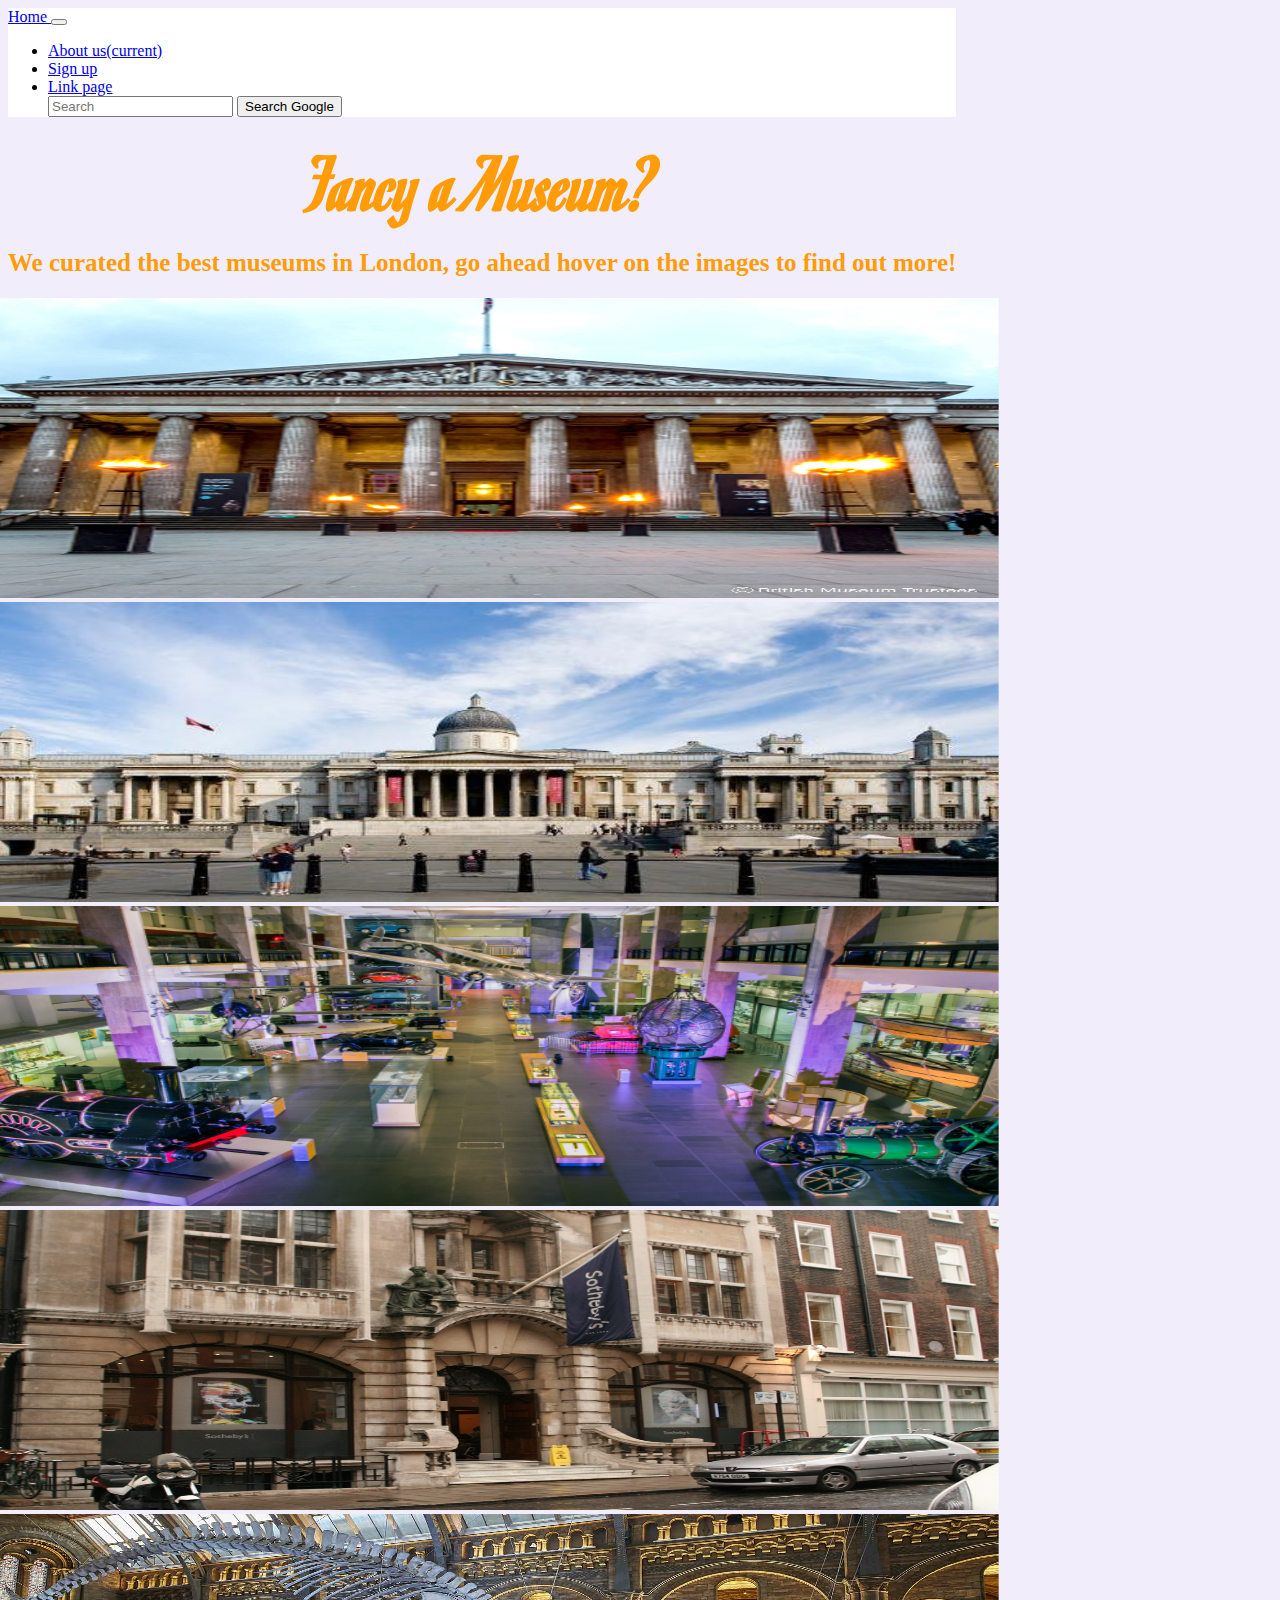
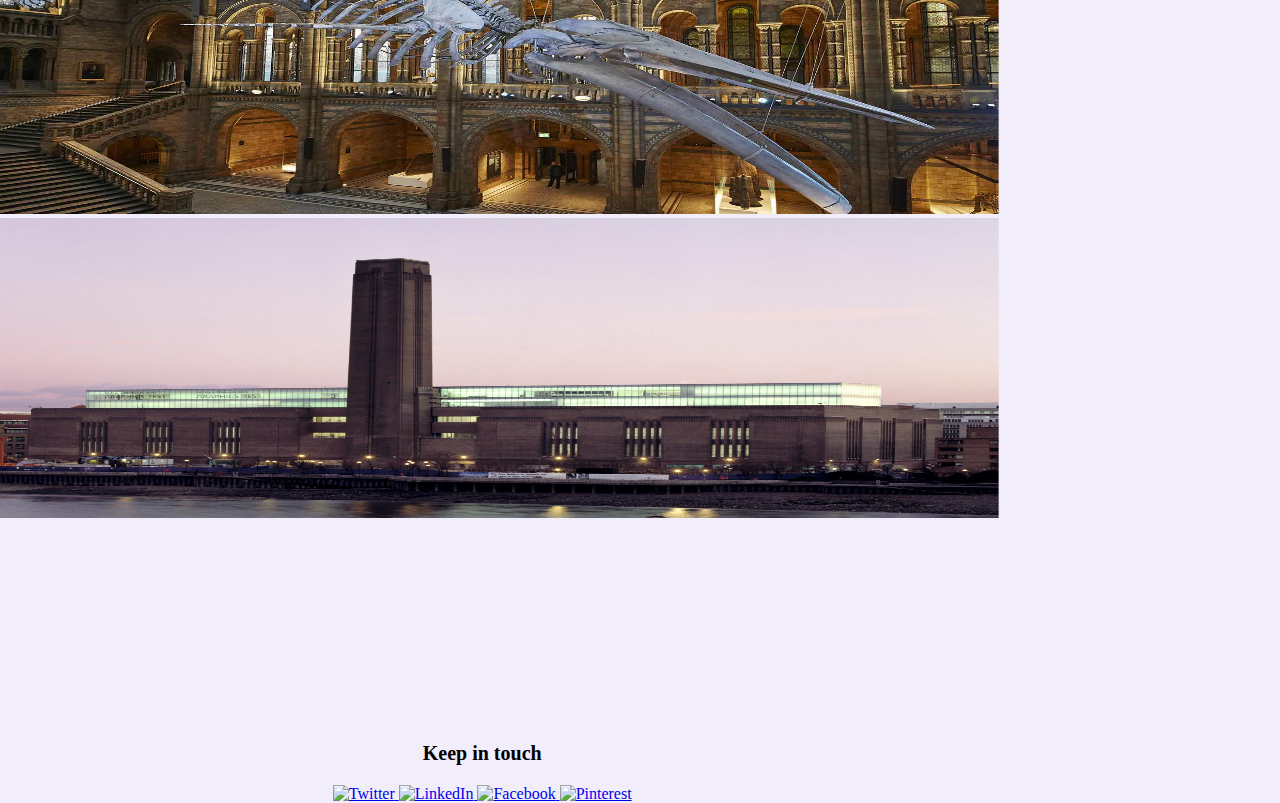
==== commit 953c8ba2: "new" ====
--- a/index.html
+++ b/index.html
@@ -5,14 +5,15 @@
   <meta name="viewport" content="width=device-width, initial-scale=1.0">
   <meta http-equiv="X-UA-Compatible" content="ie=edge">
   <title>Document</title>
+  <script src="js/jquery-3.3.1.min.js" charset="utf-8"></script>
   <link href="https://fonts.googleapis.com/css?family=Romanesco" rel="stylesheet">
-  <script src="./js/jquery-3.3.1.min.js" charset="utf-8"></script>
   <link rel="stylesheet" href="https://stackpath.bootstrapcdn.com/bootstrap/4.1.3/css/bootstrap.min.css" integrity="sha384-MCw98/SFnGE8fJT3GXwEOngsV7Zt27NXFoaoApmYm81iuXoPkFOJwJ8ERdknLPMO" crossorigin="anonymous">
   <link rel="stylesheet" href="./main.css" rel="stylesheet">
+  <script src="js/app.js" charset="utf-8"></script>
 </head>
 
 <body>
-  <nav class="navbar navbar-expand-lg navbar-light bg-light">
+  <nav id="navbarnav" class="navbar navbar-expand-lg navbar-light bg-light">
     <a class="navbar-brand" href="index.html"> Home </a>
     <button class="navbar-toggler" type="button" data-toggle="collapse" data-target="#navbarNav" aria-controls="navbarNav" aria-expanded="false" aria-label="Toggle navigation">
       <span class="navbar-toggler-icon"></span>
@@ -39,54 +40,50 @@
     <h1 class="h1"> Fancy a Museum? </h1>
     <h2 class="h2"> We curated the best museums in London, go ahead hover on the images to find out more!</h2>
   </div>
-  <div class="row">
-    <div class="column">
-      <div class="container">
-        <img src="Images/Britishmuseum.jpg" alt="BrtitishMuseum" class="image" style="width:400px;height:250px">
+  <div class="container-fluid">
+    <div class="row">
+      <div class="col-4 image" style="margin:auto">
+        <img src="Images/Britishmuseum.jpg" alt="BrtitishMuseum" class="img-fluid" style="height:300px;width:100%;">
         <div class="overlay">
           <div class="text">
             <p>British Museum: Africa, Oceania, the Americas, Egypt (including mummies), Greece. Head to our links page to find out more!</p>
           </div>
         </div>
       </div>
-      <div class="container">
-        <img src="Images/Nationalgallery.jpg" alt="NationalGallery" class="image" style="width:400px;height:250px">
+      <div class="col-4 image" style="margin:auto">
+        <img src="Images/NationalGallery.jpg" alt="NationalGallery" class="img-fluid" style="height:300px;width:100%;">
         <div class="overlay">
           <div class="text">
             <p> British National Gallery: Courtault Impressionists from Manet to Cézanne, classical paintings. Head to our links page to find out more!</p>
           </div>
         </div>
       </div>
-    </div>
-    <div class="column">
-      <div class="container">
-        <img src="Images/Sciencemuseum.jpg" alt="sciencemuseum" class="image" style="width:400px;height:250px">
+      <div class="col-4 image" style="margin:auto">
+        <img src="Images/Sciencemuseum.jpg" alt="sciencemuseum" class="img-fluid" style="height:300px;width:100%;">
         <div class="overlay">
           <div class="text">
             <p>You like science or maybe you're curious? Sounds like the Science Museum is for you. Check out their latest exhibition: The Sun, Living with our star. Head to our links page to find out more!</p>
           </div>
         </div>
       </div>
-      <div class="container">
-        <img src="Images/Sothebys.jpg" alt="Sothebys" class="image" style="width:400px;height:250px">
+      <div class="col-4 image" style="margin:auto">
+        <img src="Images/Sothebys.jpg" alt="Sothebys" class="img-fluid" style="height:300px;width:100%;">
         <div class="overlay">
           <div class="text">
             <p>Did you know that Sothebys shows its upcoming auctionned pieces? The current pieces exhibited is fine jewellery worth millions! Head to our links page to find out more! </p>
           </div>
         </div>
       </div>
-    </div>
-    <div class="column">
-      <div class="container">
-        <img src="Images/Nationalhistory.jpg" alt="NationalHistory" class="image" style="width:400px;height:250px">
+      <div class="col-4 image" style="margin:auto">
+        <img src="Images/Nationalhistory.jpg" alt="NationalHistory" class="img-fluid" style="height:300px;width:100%;">
         <div class="overlay">
           <div class="text">
             <p>The National History is great for the people who are passionate about natural science! They have one of the largest collection of fossils and skeletons, including a whale skeletton and two giraffes. Head to our links page to find out more!</p>
           </div>
         </div>
       </div>
-      <div class="container">
-        <img src="Images/Tatemodern.jpg" alt="TateModern" class="image" style="width:400px;height:250px">
+      <div class="col-4 image" style="margin:auto">
+        <img src="Images/Tatemodern.jpg" alt="TateModern" class="img-fluid" style="height:300px;width:100%;">
         <div class="overlay">
           <div class="text">
             <p>Although comtemporary art is not everyone's cup of tea, the Tate modern offers a wide range of exhbitions of sculptures, media, photography or paintings! Head to our links page to find out more! </p>
@@ -94,23 +91,22 @@
         </div>
       </div>
     </div>
-</div>
-<!-- Testing commits -->
+  </div>
 
 
   <div class=footer>
     <h3 class="textfooter">  Keep in touch </h3>
     <a href="https://twitter.com">
-    <img title="Twitter" alt="Twitter" src="https://socialmediawidgets.files.wordpress.com/2014/03/01_twitter1.png" width="55" height="55" />
+      <img title="Twitter" alt="Twitter" src="https://socialmediawidgets.files.wordpress.com/2014/03/01_twitter1.png" width="55" height="55" />
     </a>
     <a href="https://linkedin.com">
-    <img title="LinkedIn" alt="LinkedIn" src="https://socialmediawidgets.files.wordpress.com/2014/03/07_linkedin1.png" width="55" height="55" />
+      <img title="LinkedIn" alt="LinkedIn" src="https://socialmediawidgets.files.wordpress.com/2014/03/07_linkedin1.png" width="55" height="55" />
     </a>
     <a href="https://facebook.com">
-    <img title="Facebook" alt="Facebook" src="https://socialmediawidgets.files.wordpress.com/2014/03/02_facebook1.png" width="55" height="55" />
+      <img title="Facebook" alt="Facebook" src="https://socialmediawidgets.files.wordpress.com/2014/03/02_facebook1.png" width="55" height="55" />
     </a>
     <a href="https://pinterest.com">
-    <img title="Pinterest" alt="Pinterest" src="https://socialmediawidgets.files.wordpress.com/2014/03/13_pinterest1.png" width="55" height="55" />
+      <img title="Pinterest" alt="Pinterest" src="https://socialmediawidgets.files.wordpress.com/2014/03/13_pinterest1.png" width="55" height="55" />
     </a>
   </div>
 </body>
--- a/main.css
+++ b/main.css
@@ -117,9 +117,10 @@
   right: 0;
   height: 300px;
   width: 100%;
+  margin-left: 14px;
   opacity: 0;
   transition: .5s ease;
-  background-color: #f2edfb;
+  background-color: #f58b33;
 }
 
 .image:hover .overlay {
@@ -127,7 +128,7 @@
 }
 
 .text {
-  color: orange;
+  color: white;
   font-size: 15px;
   position: absolute;
   top: 50%;
@@ -144,13 +145,19 @@
 
 .textice {
   color: black;
-}
+  padding: 25px;
+}
+
 .team{
   background-color: #ebcdf1;
   padding-bottom: 10px;
-
-}
-
+}
+
+.team h2 {
+  color: white;
+  font-family: 'Romanesco', cursive;
+  font-size: 80px !important;
+}
 
 .textj{
   margin-left: 120px;
@@ -230,3 +237,12 @@
 .aboutus{
   background-color: #f2edfb;
 }
+
+.carousel-item{
+  width: 100%;
+}
+.carousel{
+  width: 50%;
+  margin-left: 25%;
+  padding-bottom: 50px;
+}
